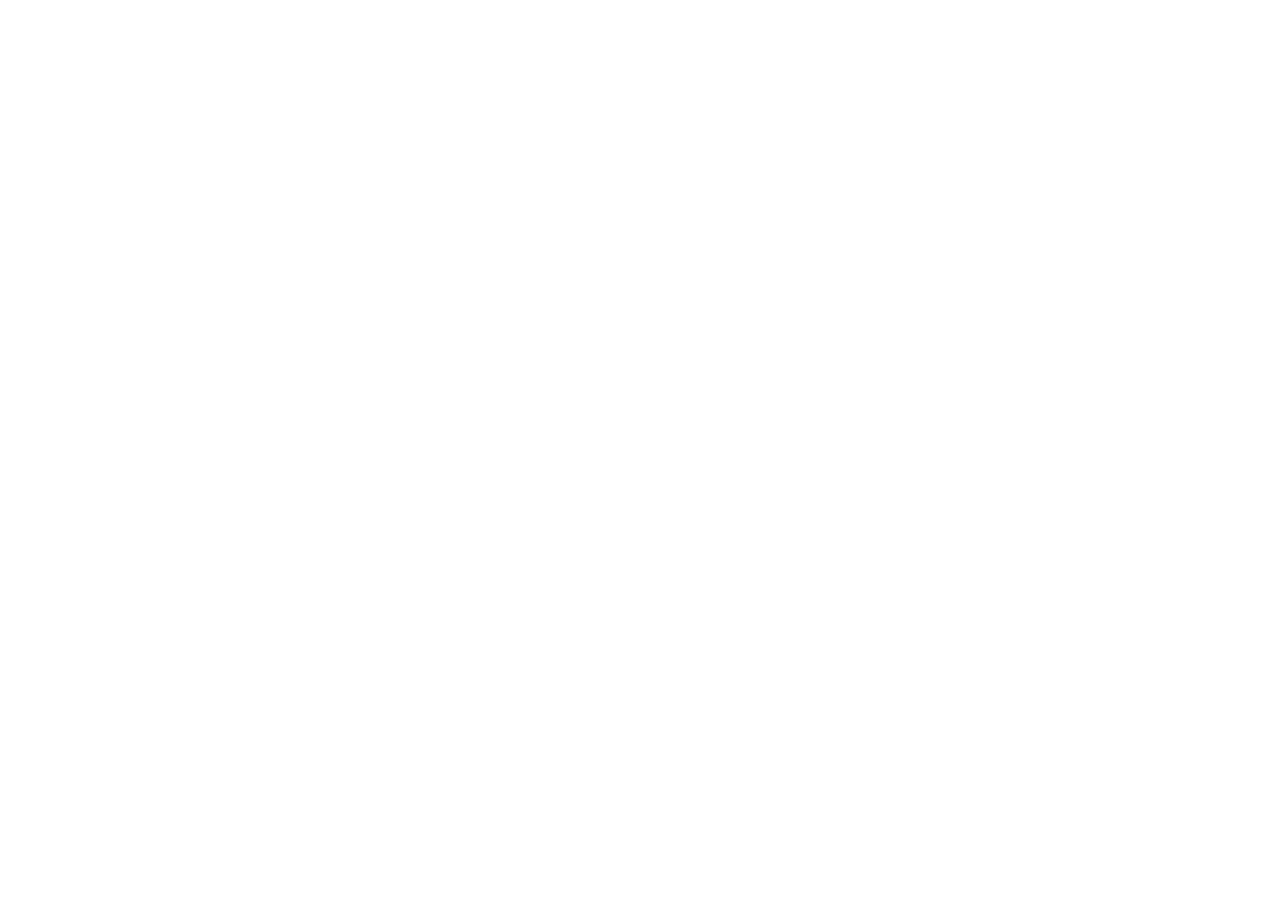
==== index.html @ 14568361 "Index.html up" ====
<!DOCTYPE html>
<html>
<head>
    <meta charset="utf-8" />
    <meta http-equiv="X-UA-Compatible" content="IE=edge">
    <title>Git Drill 1</title>
    <meta name="viewport" content="width=device-width, initial-scale=1">
    <link rel="stylesheet" type="text/css" media="screen" href="main.css" />
    <script src="main.js"></script>
</head>
<body>
    
</body>
</html>
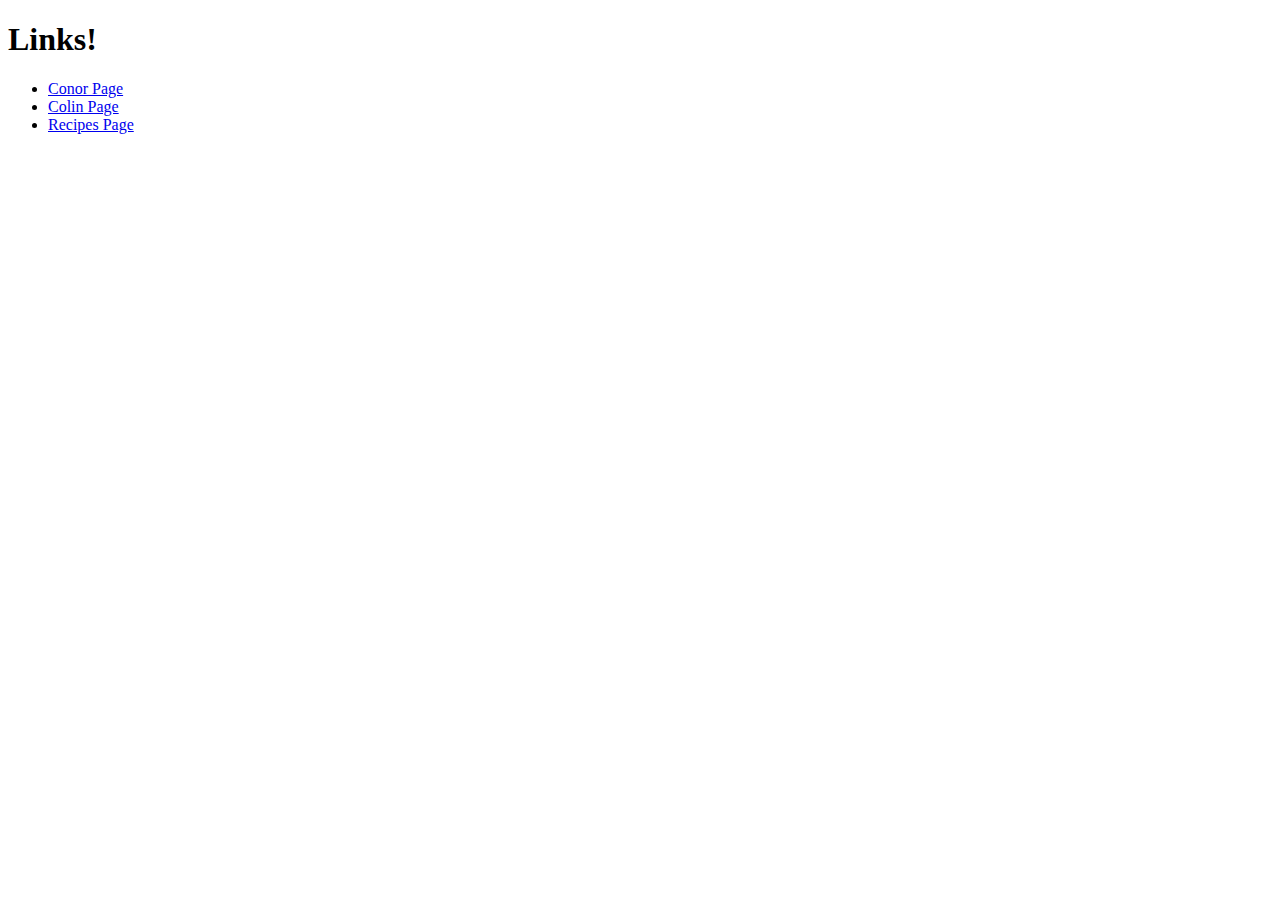
==== commit 3800f0ee: "Committing index, individual html pages and updated workflow" ====
--- a/index.html
+++ b/index.html
@@ -7,6 +7,18 @@
     <meta name="viewport" content="width=device-width, initial-scale=1">
     <link rel="stylesheet" type="text/css" media="screen" href="main.css" />
     <script src="main.js"></script>
+    <h1>Links!</h1>
+    <ul>
+        <li>
+            <a href="./conor.html">Conor Page</a>
+        </li>
+        <li>
+            <a href="./colin.html">Colin Page</a>
+        </li>
+        <li>
+            <a href="./recipes.html">Recipes Page</a>
+        </li>
+    </ul>
 </head>
 <body>
     
